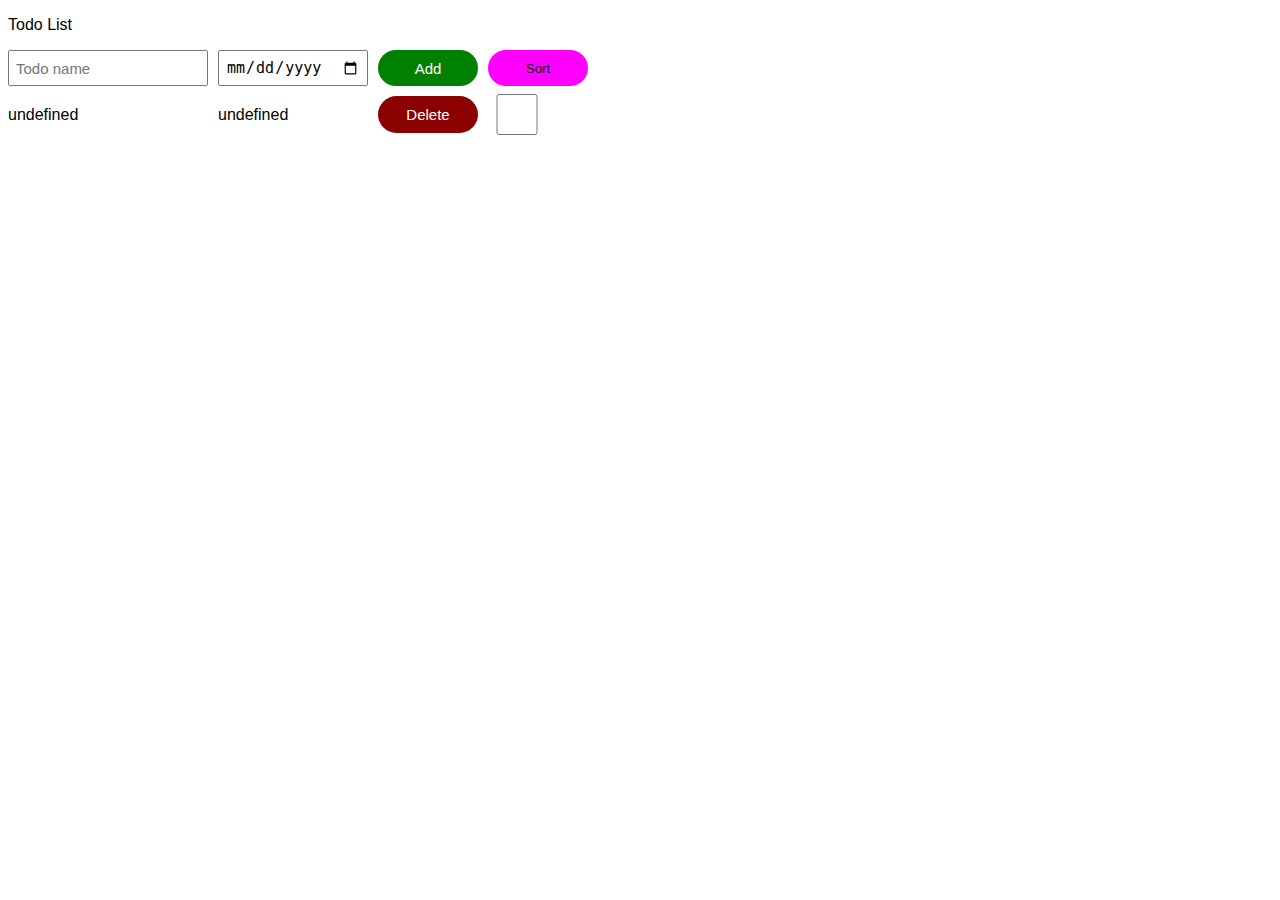
==== todo-list.html @ e4e4f0f2 "Add sort button" ====
<!DOCTYPE html>
<html>
  <head>
    <title>Todo List</title>

    <link rel="stylesheet" href="todo-list.css" />
  </head>
  <body>
    <p>Todo List</p>

    <div class="todo-input-grid">
      <input placeholder="Todo name" class="js-name-input name-input" />
      <input type="date" class="js-due-date-input due-date-input" />
      <button class="add-todo-button js-add-todo-button">Add</button>
      <button class="initial-state sort-button">Sort</button>
    </div>

    <div class="js-todo-list todo-grid"></div>

    <script src="todo-list.js"></script>
  </body>
</html>
---- todo-list.css ----
body {
  font-family: Arial;
}

.todo-grid,
.todo-input-grid {
  display: grid;
  grid-template-columns: 200px 150px 100px 100px;
  column-gap: 10px;
  row-gap: 10px;
  align-items: center;
}

.todo-input-grid {
  margin-bottom: 10px;
  align-items: stretch;
}

.name-input,
.due-date-input {
  font-size: 15px;
  padding: 6px;
}

.add-todo-button {
  background-color: green;
  color: white;
  border: none;
  font-size: 15px;
  cursor: pointer;
  border-radius: 40px;
}

.delete-todo-button {
  background-color: darkred;
  color: white;
  border: none;
  font-size: 15px;
  cursor: pointer;
  padding-top: 10px;
  padding-bottom: 10px;
  border-radius: 40px;
}

.checkbox-done {
  width: 50%;
  height: 110%;
}

.cross-text {
  text-decoration: line-through;
  color: red;
}

.initial-state {
  display: none;
  cursor: pointer;
}

.sort-state {
  display: inline;
  background-color: fuchsia;
  border: none;
  border-radius: 40px;
}
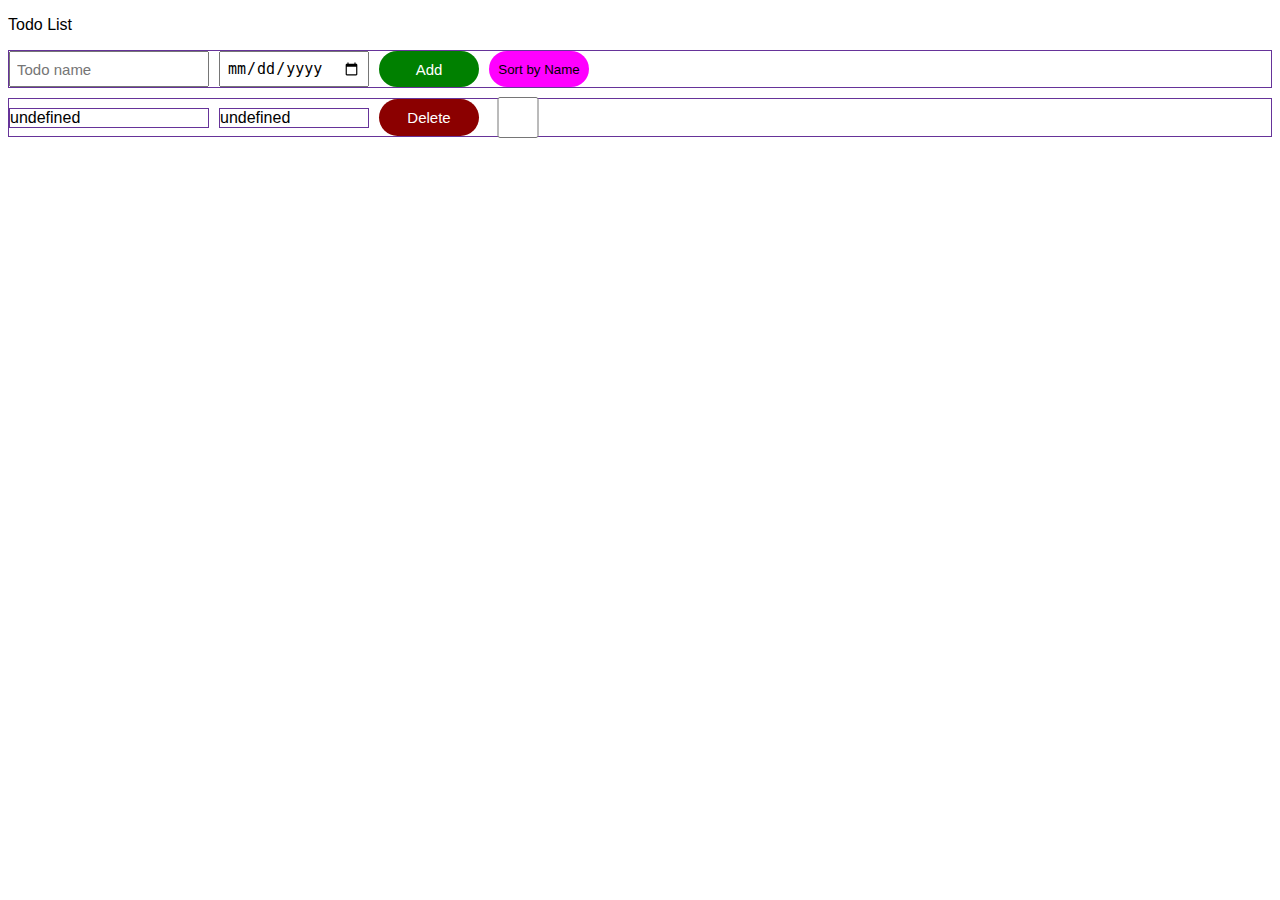
==== commit fefd527f: "Implement sort by name button" ====
--- a/todo-list.html
+++ b/todo-list.html
@@ -12,7 +12,9 @@
       <input placeholder="Todo name" class="js-name-input name-input" />
       <input type="date" class="js-due-date-input due-date-input" />
       <button class="add-todo-button js-add-todo-button">Add</button>
-      <button class="initial-state sort-button">Sort</button>
+      <button class="initial-state sort-button js-sort-button">
+        Sort by Name
+      </button>
     </div>
 
     <div class="js-todo-list todo-grid"></div>
--- a/todo-list.css
+++ b/todo-list.css
@@ -58,8 +58,16 @@
 }
 
 .sort-state {
-  display: inline;
+  display: inline-block;
   background-color: fuchsia;
   border: none;
-  border-radius: 40px;
+  border-radius: 20px;
 }
+
+div {
+  border: 1px solid rebeccapurple;
+}
+
+.initial-state-sort {
+  display: none;
+}
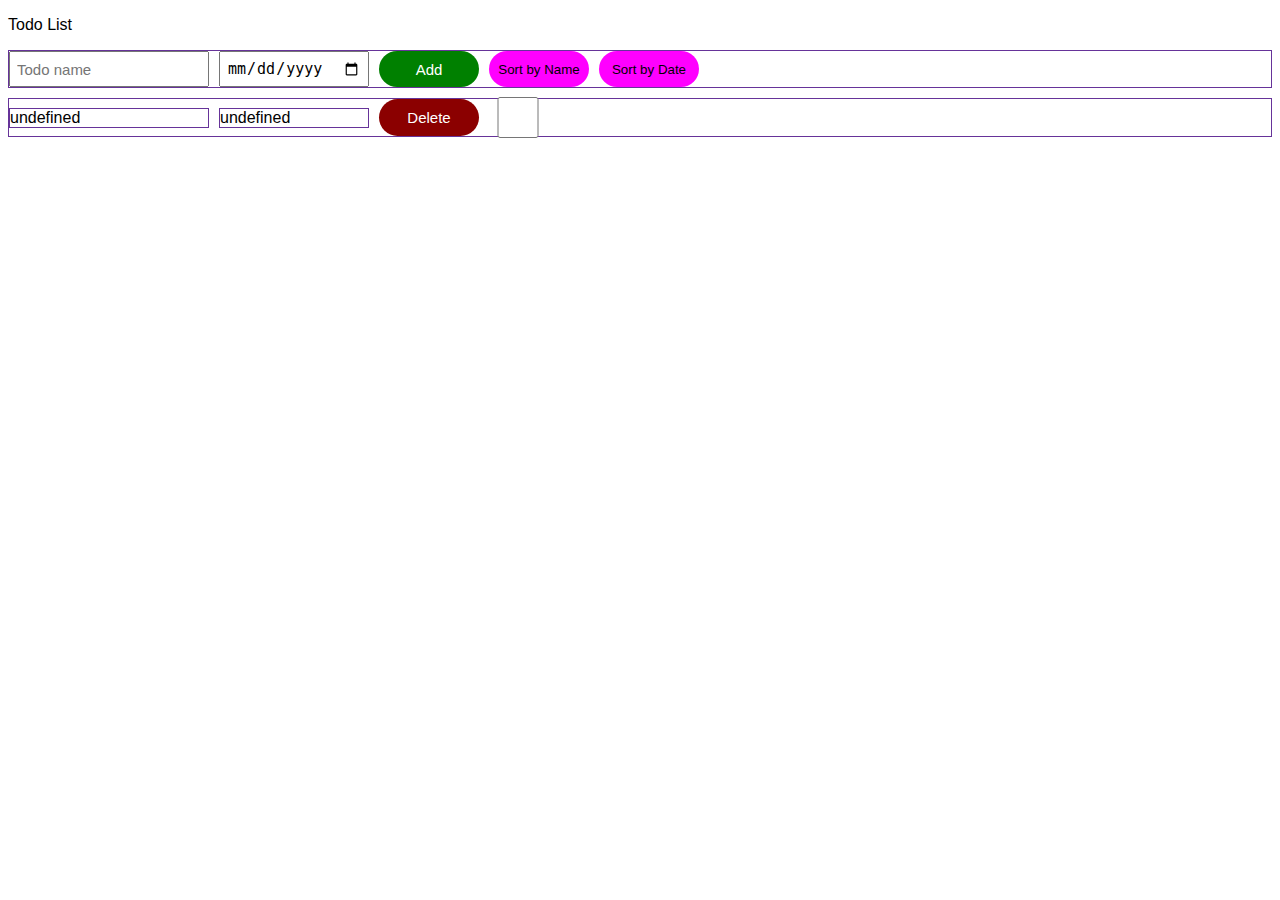
==== commit 28887029: "Add sort by date button" ====
--- a/todo-list.html
+++ b/todo-list.html
@@ -15,6 +15,7 @@
       <button class="initial-state sort-button js-sort-button">
         Sort by Name
       </button>
+      <button class="initial-state-date sort-button-date">Sort by Date</button>
     </div>
 
     <div class="js-todo-list todo-grid"></div>
--- a/todo-list.css
+++ b/todo-list.css
@@ -5,7 +5,7 @@
 .todo-grid,
 .todo-input-grid {
   display: grid;
-  grid-template-columns: 200px 150px 100px 100px;
+  grid-template-columns: 200px 150px 100px 100px 100px;
   column-gap: 10px;
   row-gap: 10px;
   align-items: center;
@@ -52,11 +52,13 @@
   color: red;
 }
 
-.initial-state {
+.initial-state,
+.initial-state-date {
   display: none;
   cursor: pointer;
 }
 
+.sort-state,
 .sort-state {
   display: inline-block;
   background-color: fuchsia;
@@ -67,7 +69,3 @@
 div {
   border: 1px solid rebeccapurple;
 }
-
-.initial-state-sort {
-  display: none;
-}
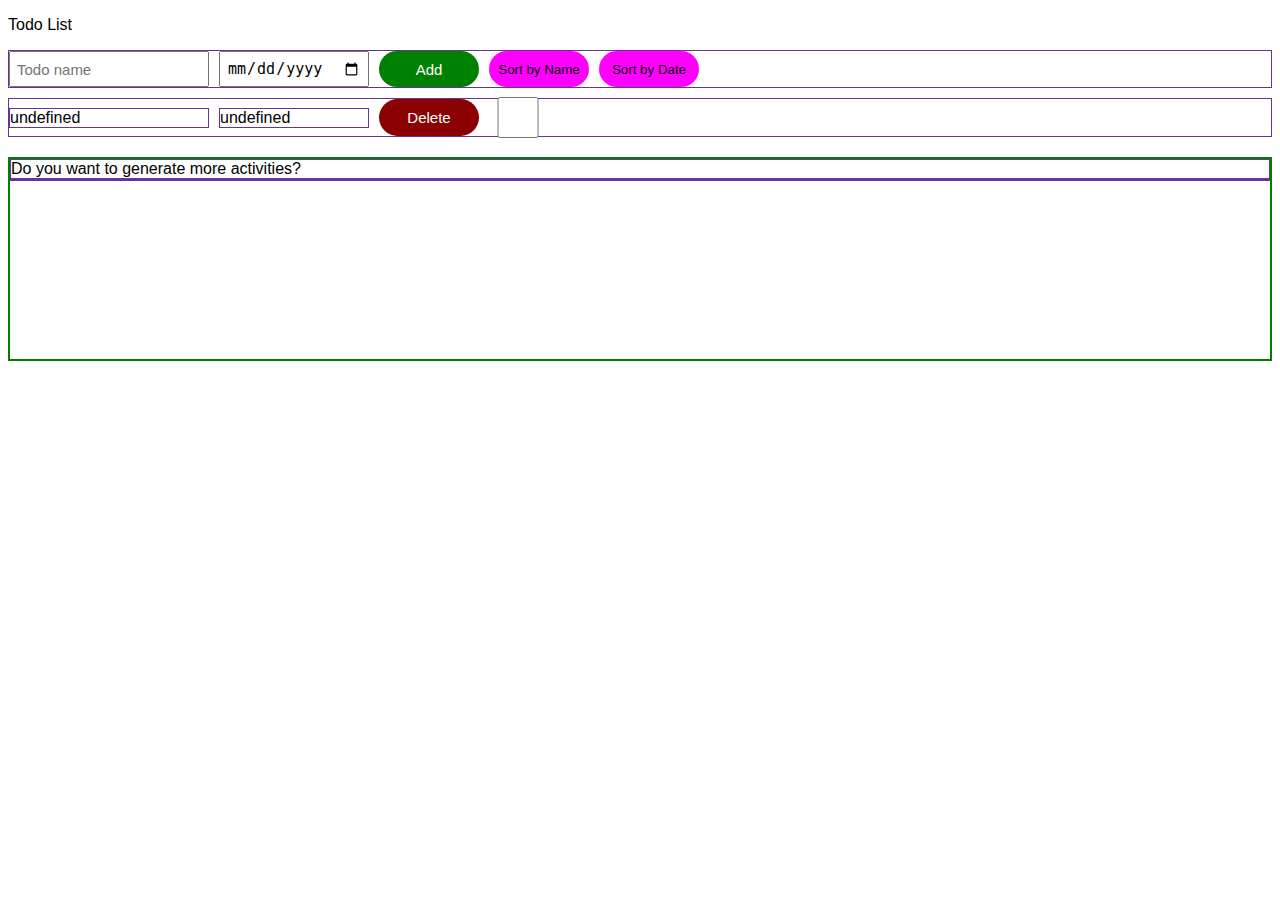
==== commit 309c4d35: "Add roboto fonts from Google Fonts" ====
--- a/todo-list.html
+++ b/todo-list.html
@@ -4,6 +4,12 @@
     <title>Todo List</title>
 
     <link rel="stylesheet" href="todo-list.css" />
+    <link rel="preconnect" href="https://fonts.googleapis.com" />
+    <link rel="preconnect" href="https://fonts.gstatic.com" crossorigin />
+    <link
+      href="https://fonts.googleapis.com/css2?family=Coiny&family=Montserrat:wght@100;700&family=Roboto:wght@400;500;700&display=swap"
+      rel="stylesheet"
+    />
   </head>
   <body>
     <p>Todo List</p>
@@ -20,6 +26,16 @@
 
     <div class="js-todo-list todo-grid"></div>
 
+    <div
+      style="border: 2px solid green; height: 200px"
+      class="bored-activity-container"
+    >
+      <div class="text-without-activities">
+        Do you want to generate more activities?
+      </div>
+      <div></div>
+    </div>
+
     <script src="todo-list.js"></script>
   </body>
 </html>
--- a/todo-list.css
+++ b/todo-list.css
@@ -2,13 +2,21 @@
   font-family: Arial;
 }
 
-.todo-grid,
 .todo-input-grid {
   display: grid;
   grid-template-columns: 200px 150px 100px 100px 100px;
   column-gap: 10px;
   row-gap: 10px;
   align-items: center;
+}
+
+.todo-grid {
+  display: grid;
+  grid-template-columns: 200px 150px 100px 100px;
+  column-gap: 10px;
+  row-gap: 10px;
+  align-items: center;
+  margin-bottom: 20px;
 }
 
 .todo-input-grid {
@@ -59,7 +67,7 @@
 }
 
 .sort-state,
-.sort-state {
+.sort-state-date {
   display: inline-block;
   background-color: fuchsia;
   border: none;
@@ -69,3 +77,37 @@
 div {
   border: 1px solid rebeccapurple;
 }
+
+button {
+  transition: transform 0.3s;
+}
+
+button:hover {
+  transform: scale(110%) rotate(-2deg);
+}
+
+button:active {
+  transform: scale(100%) rotate(0deg);
+}
+
+.container {
+  display: flex;
+  flex-direction: row;
+  align-items: center;
+}
+
+.activities-text {
+  border: 1px solid green;
+  margin-left: 5px;
+  font-family: Arial;
+  font-size: 16px;
+}
+
+.generate-activity-container {
+  display: flex;
+  flex-direction: row;
+  align-items: center;
+}
+
+.text-without-activities {
+}
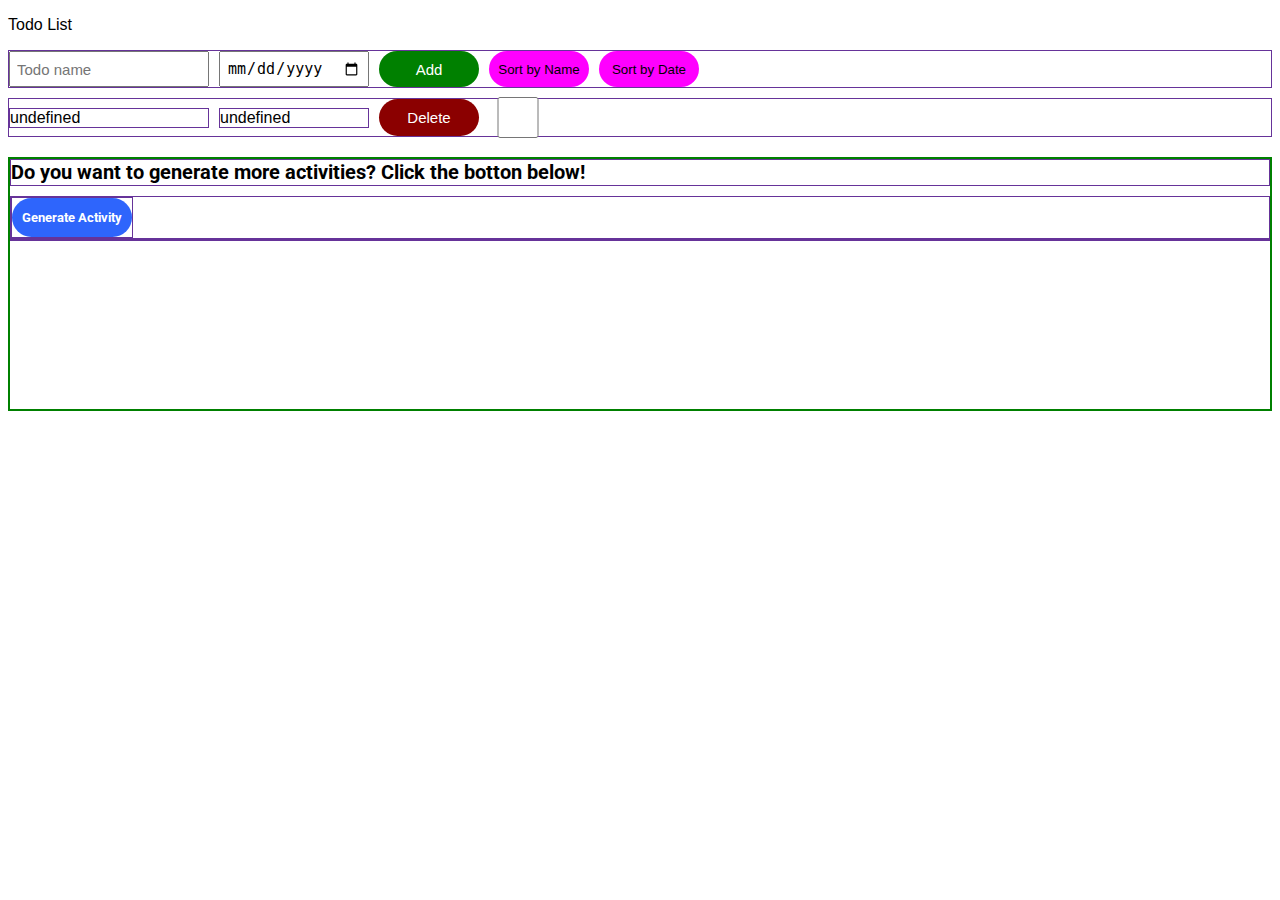
==== commit 477eabe2: "Prepare template for generating activities" ====
--- a/todo-list.html
+++ b/todo-list.html
@@ -27,13 +27,32 @@
     <div class="js-todo-list todo-grid"></div>
 
     <div
-      style="border: 2px solid green; height: 200px"
+      style="border: 2px solid green; height: 250px"
       class="bored-activity-container"
     >
       <div class="text-without-activities">
-        Do you want to generate more activities?
+        Do you want to generate more activities? Click the botton below!
       </div>
-      <div></div>
+      <div class="button-and-label">
+        <div class="button-generate">
+          <button class="generate-activity-button">Generate Activity</button>
+        </div>
+        <div class="label"></div>
+      </div>
+      <div class="add-text-list">
+        Would you like to add this activity in the list?
+      </div>
+      <div class="choice-buttons-container">
+        <button class="yes-button">Yes</button>
+        <button class="no-button">No</button>
+      </div>
+      <div class="date-of-activity">Select the date of the activity:</div>
+      <div class="date-add">
+        <input type="date" class="input-date-addition" />
+        <div class="add-list-button">
+          <button class="add-to-list-button">Add to list</button>
+        </div>
+      </div>
     </div>
 
     <script src="todo-list.js"></script>
--- a/todo-list.css
+++ b/todo-list.css
@@ -110,4 +110,97 @@
 }
 
 .text-without-activities {
-}
+  font-family: Roboto, Arial;
+  font-size: 20px;
+  font-weight: bold;
+  height: 25px;
+  margin-bottom: 10px;
+}
+
+.button-and-label {
+  display: flex;
+  flex-direction: row;
+  align-items: center;
+}
+
+.generate-activity-button {
+  background-color: rgb(46, 101, 252);
+  color: white;
+  font-family: Roboto, Arial;
+  font-weight: bold;
+  border: none;
+  border-radius: 25px;
+  padding: 12px 10px;
+}
+
+.label {
+  font-family: Roboto, Arial;
+  font-weight: bold;
+  margin-left: 10px;
+  display: none;
+}
+
+.add-text-list {
+  margin-top: 10px;
+  font-family: Roboto, Arial;
+  font-size: 20px;
+  font-weight: bold;
+  height: 25px;
+  width: 410px;
+  margin-bottom: 10px;
+  display: none;
+}
+
+.yes-button,
+.no-button {
+  font-family: Roboto, Arial;
+  background-color: rgb(37, 248, 248);
+  border: none;
+  border-radius: 25px;
+  padding: 12px 15px;
+  cursor: pointer;
+  width: 100px;
+  transition: transform 0.3s;
+  margin-right: 5px;
+  display: none;
+}
+
+.yes-button:hover,
+.no-button:hover {
+  transform: scale(110%) rotate(-10deg);
+}
+
+.yes-button:active,
+.no-button:active {
+  transform: scale(100%) rotate(0deg);
+}
+
+.date-of-activity {
+  margin-top: 5px;
+  font-weight: bold;
+  font-size: 20px;
+  display: none;
+}
+
+.date-add {
+  display: flex;
+  flex-direction: row;
+  margin-top: 10px;
+  align-items: center;
+  display: none;
+}
+
+.input-date-addition {
+  font-size: 15px;
+  padding: 6px;
+}
+
+.add-to-list-button {
+  font-size: 15px;
+  background-color: rgb(255, 174, 0);
+  border: none;
+  border-radius: 25px;
+  height: 40px;
+  width: 100px;
+  margin-left: 10px;
+}
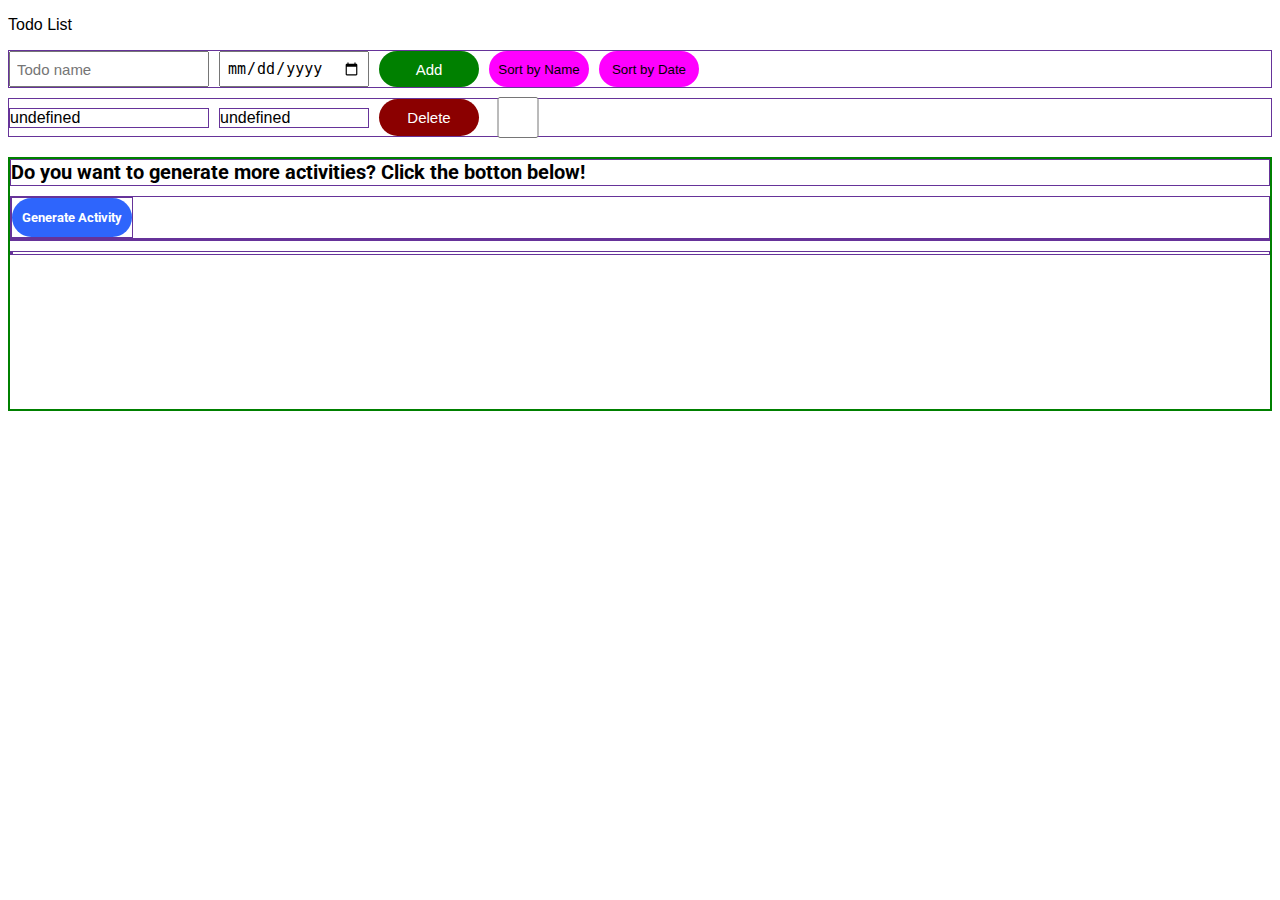
==== commit 0708294b: "Organize code and css files" ====
--- a/todo-list.html
+++ b/todo-list.html
@@ -4,6 +4,9 @@
     <title>Todo List</title>
 
     <link rel="stylesheet" href="todo-list.css" />
+    <link rel="stylesheet" href="generate-activities.css" />
+    <link rel="stylesheet" href="general.css" />
+    <link rel="stylesheet" href="buttons-todo-list.css" />
     <link rel="preconnect" href="https://fonts.googleapis.com" />
     <link rel="preconnect" href="https://fonts.gstatic.com" crossorigin />
     <link
@@ -26,10 +29,7 @@
 
     <div class="js-todo-list todo-grid"></div>
 
-    <div
-      style="border: 2px solid green; height: 250px"
-      class="bored-activity-container"
-    >
+    <div class="bored-activity-container">
       <div class="text-without-activities">
         Do you want to generate more activities? Click the botton below!
       </div>
--- a/todo-list.css
+++ b/todo-list.css
@@ -1,7 +1,3 @@
-body {
-  font-family: Arial;
-}
-
 .todo-input-grid {
   display: grid;
   grid-template-columns: 200px 150px 100px 100px 100px;
@@ -30,26 +26,6 @@
   padding: 6px;
 }
 
-.add-todo-button {
-  background-color: green;
-  color: white;
-  border: none;
-  font-size: 15px;
-  cursor: pointer;
-  border-radius: 40px;
-}
-
-.delete-todo-button {
-  background-color: darkred;
-  color: white;
-  border: none;
-  font-size: 15px;
-  cursor: pointer;
-  padding-top: 10px;
-  padding-bottom: 10px;
-  border-radius: 40px;
-}
-
 .checkbox-done {
   width: 50%;
   height: 110%;
@@ -59,148 +35,3 @@
   text-decoration: line-through;
   color: red;
 }
-
-.initial-state,
-.initial-state-date {
-  display: none;
-  cursor: pointer;
-}
-
-.sort-state,
-.sort-state-date {
-  display: inline-block;
-  background-color: fuchsia;
-  border: none;
-  border-radius: 20px;
-}
-
-div {
-  border: 1px solid rebeccapurple;
-}
-
-button {
-  transition: transform 0.3s;
-}
-
-button:hover {
-  transform: scale(110%) rotate(-2deg);
-}
-
-button:active {
-  transform: scale(100%) rotate(0deg);
-}
-
-.container {
-  display: flex;
-  flex-direction: row;
-  align-items: center;
-}
-
-.activities-text {
-  border: 1px solid green;
-  margin-left: 5px;
-  font-family: Arial;
-  font-size: 16px;
-}
-
-.generate-activity-container {
-  display: flex;
-  flex-direction: row;
-  align-items: center;
-}
-
-.text-without-activities {
-  font-family: Roboto, Arial;
-  font-size: 20px;
-  font-weight: bold;
-  height: 25px;
-  margin-bottom: 10px;
-}
-
-.button-and-label {
-  display: flex;
-  flex-direction: row;
-  align-items: center;
-}
-
-.generate-activity-button {
-  background-color: rgb(46, 101, 252);
-  color: white;
-  font-family: Roboto, Arial;
-  font-weight: bold;
-  border: none;
-  border-radius: 25px;
-  padding: 12px 10px;
-}
-
-.label {
-  font-family: Roboto, Arial;
-  font-weight: bold;
-  margin-left: 10px;
-  display: none;
-}
-
-.add-text-list {
-  margin-top: 10px;
-  font-family: Roboto, Arial;
-  font-size: 20px;
-  font-weight: bold;
-  height: 25px;
-  width: 410px;
-  margin-bottom: 10px;
-  display: none;
-}
-
-.yes-button,
-.no-button {
-  font-family: Roboto, Arial;
-  background-color: rgb(37, 248, 248);
-  border: none;
-  border-radius: 25px;
-  padding: 12px 15px;
-  cursor: pointer;
-  width: 100px;
-  transition: transform 0.3s;
-  margin-right: 5px;
-  display: none;
-}
-
-.yes-button:hover,
-.no-button:hover {
-  transform: scale(110%) rotate(-10deg);
-}
-
-.yes-button:active,
-.no-button:active {
-  transform: scale(100%) rotate(0deg);
-}
-
-.date-of-activity {
-  margin-top: 5px;
-  font-weight: bold;
-  font-size: 20px;
-  display: none;
-}
-
-.date-add {
-  display: flex;
-  flex-direction: row;
-  margin-top: 10px;
-  align-items: center;
-  display: none;
-}
-
-.input-date-addition {
-  font-size: 15px;
-  padding: 6px;
-}
-
-.add-to-list-button {
-  font-size: 15px;
-  background-color: rgb(255, 174, 0);
-  border: none;
-  border-radius: 25px;
-  height: 40px;
-  width: 100px;
-  margin-left: 10px;
-}
--- a/generate-activities.css
+++ b/generate-activities.css
@@ -0,0 +1,145 @@
+.container {
+  display: flex;
+  flex-direction: row;
+  align-items: center;
+}
+
+.activities-text {
+  border: 1px solid green;
+  margin-left: 5px;
+  font-family: Arial;
+  font-size: 16px;
+}
+
+.generate-activity-container {
+  display: flex;
+  flex-direction: row;
+  align-items: center;
+}
+
+.text-without-activities {
+  font-family: Roboto, Arial;
+  font-size: 20px;
+  font-weight: bold;
+  height: 25px;
+  margin-bottom: 10px;
+}
+
+.button-and-label {
+  display: flex;
+  flex-direction: row;
+  align-items: center;
+}
+
+.generate-activity-button {
+  background-color: rgb(46, 101, 252);
+  color: white;
+  font-family: Roboto, Arial;
+  font-weight: bold;
+  border: none;
+  border-radius: 25px;
+  padding: 12px 10px;
+}
+
+.label {
+  font-family: Roboto, Arial;
+  font-weight: bold;
+  margin-left: 10px;
+  display: none;
+}
+
+.add-text-list {
+  margin-top: 10px;
+  font-family: Roboto, Arial;
+  font-size: 20px;
+  font-weight: bold;
+  height: 25px;
+  width: 410px;
+  margin-bottom: 10px;
+  display: none;
+}
+
+.yes-button,
+.no-button {
+  font-family: Roboto, Arial;
+  background-color: rgb(37, 248, 248);
+  border: none;
+  border-radius: 25px;
+  padding: 12px 15px;
+  cursor: pointer;
+  width: 100px;
+  transition: transform 0.3s;
+  margin-right: 5px;
+  display: none;
+}
+
+.yes-button:hover,
+.no-button:hover {
+  transform: scale(110%) rotate(-10deg);
+}
+
+.yes-button:active,
+.no-button:active {
+  transform: scale(100%) rotate(0deg);
+}
+
+.date-of-activity {
+  margin-top: 5px;
+  font-weight: bold;
+  font-size: 20px;
+  display: none;
+}
+
+.date-add {
+  display: flex;
+  flex-direction: row;
+  margin-top: 10px;
+  align-items: center;
+}
+
+.input-date-addition {
+  font-size: 15px;
+  padding: 6px;
+  display: none;
+}
+
+.add-to-list-button {
+  font-size: 15px;
+  background-color: rgb(255, 174, 0);
+  border: none;
+  border-radius: 25px;
+  height: 40px;
+  width: 100px;
+  margin-left: 10px;
+  display: none;
+}
+
+.label-state {
+  display: inline-block;
+}
+
+.add-text-list-state {
+  display: block;
+}
+
+.yes-button-state,
+.no-button-state {
+  display: inline-block;
+}
+
+.date-of-activity-state {
+  display: block;
+}
+
+.add-to-list-button-state {
+  display: block;
+}
+
+.input-date-addition-state {
+  display: block;
+}
+
+.bored-activity-container {
+  border: 2px solid green;
+  height: 250px;
+}
--- a/general.css
+++ b/general.css
@@ -0,0 +1,19 @@
+body {
+  font-family: Arial;
+}
+
+button {
+  transition: transform 0.3s;
+}
+
+button:hover {
+  transform: scale(110%) rotate(-2deg);
+}
+
+button:active {
+  transform: scale(100%) rotate(0deg);
+}
+
+div {
+  border: 1px solid rebeccapurple;
+}
--- a/buttons-todo-list.css
+++ b/buttons-todo-list.css
@@ -0,0 +1,33 @@
+.add-todo-button {
+  background-color: green;
+  color: white;
+  border: none;
+  font-size: 15px;
+  cursor: pointer;
+  border-radius: 40px;
+}
+
+.delete-todo-button {
+  background-color: darkred;
+  color: white;
+  border: none;
+  font-size: 15px;
+  cursor: pointer;
+  padding-top: 10px;
+  padding-bottom: 10px;
+  border-radius: 40px;
+}
+
+.initial-state,
+.initial-state-date {
+  display: none;
+  cursor: pointer;
+}
+
+.sort-state,
+.sort-state-date {
+  display: inline-block;
+  background-color: fuchsia;
+  border: none;
+  border-radius: 20px;
+}
